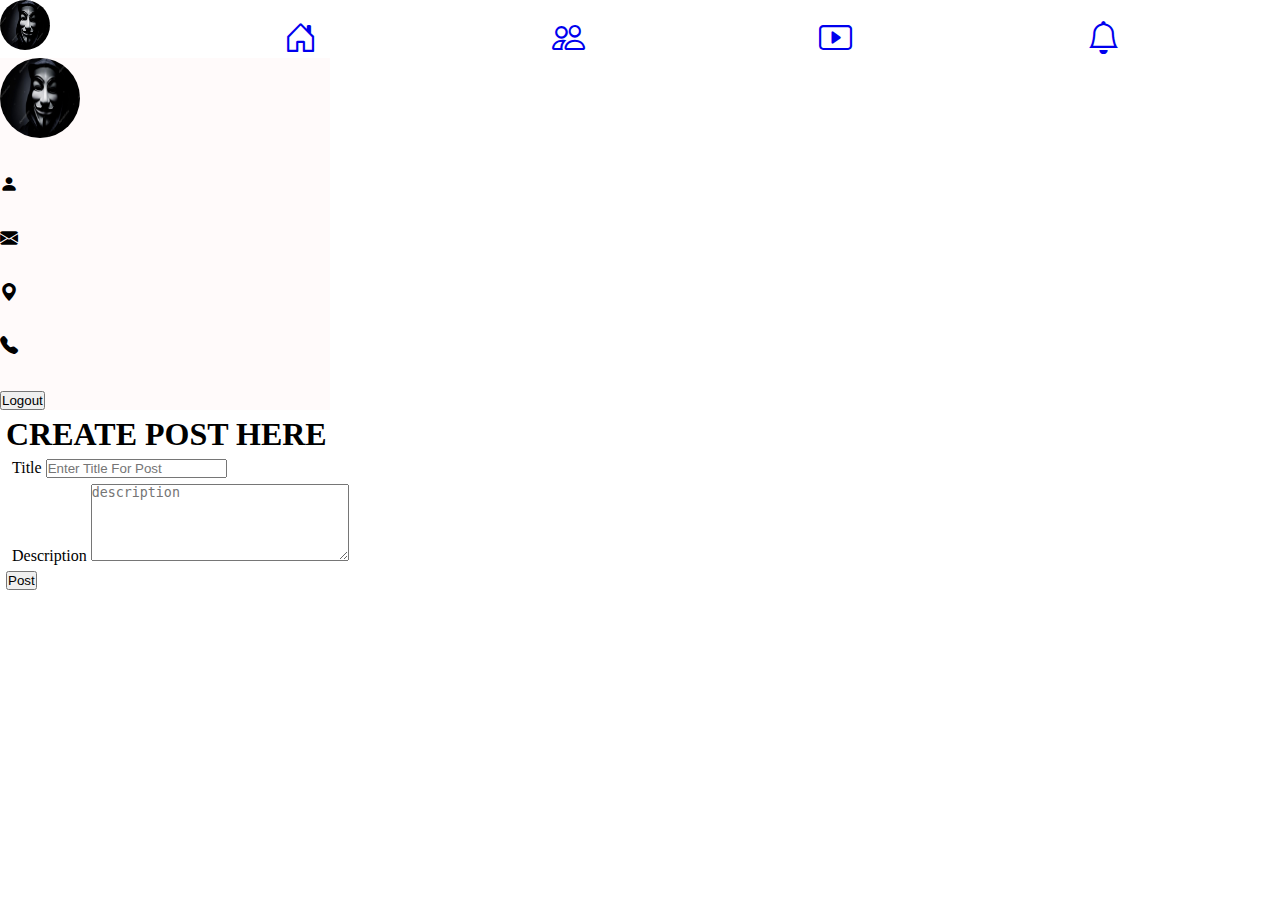
==== dashboard.html @ 8ba09815 "first commit" ====
<!DOCTYPE html>
<html lang="en">

<head>
  <meta charset="UTF-8">
  <meta http-equiv="X-UA-Compatible" content="IE=edge">
  <meta name="viewport" content="width=device-width, initial-scale=1.0">
  <link rel="stylesheet" href="style.css">
  <link href="https://cdn.jsdelivr.net/npm/bootstrap@5.0.2/dist/css/bootstrap.min.css" rel="stylesheet"
    integrity="sha384-EVSTQN3/azprG1Anm3QDgpJLIm9Nao0Yz1ztcQTwFspd3yD65VohhpuuCOmLASjC" crossorigin="anonymous">
  <link rel="stylesheet" href="https://cdn.jsdelivr.net/npm/bootstrap-icons@1.5.0/font/bootstrap-icons.css">
  <title>Profile</title>
</head>

<body onload="getCurrentUser()">

  <div class="container-fluid border">
    <div class="row bg-light">
      <div class="col-12 main-navbar">

        <ul>
          <li>
            <img src="images/user.jpg" alt="" data-bs-toggle="offcanvas" data-bs-target="#offcanvasWithBackdrop"
              aria-controls="offcanvasWithBackdrop">
          </li>

          <li class="user-navs">
            <a href="#"><i class="bi bi-house-door"></i></a>
          </li>
          <li class="user-navs">
            <a href="#"><i class="bi bi-people"></i></a>
          </li>
          <li class="user-navs">
            <a href="#"><i class="bi bi-play-btn"></i></a>
          </li>
          <li class="user-navs">
            <a href="#"><i class="bi bi-bell"></i></a>
          </li>
        </ul>

      </div>
    </div>
  </div>

  <div class="container">
    <div class="offcanvas offcanvas-start" tabindex="-1" id="offcanvasWithBackdrop"
      aria-labelledby="offcanvasWithBackdropLabel">
      <div class="offcanvas-header">
        <!-- <h5 class="offcanvas-title" id="offcanvasWithBackdropLabel">Offcanvas with backdrop</h5>
        <button type="button" class="btn-close text-reset" data-bs-dismiss="offcanvas" aria-label="Close"></button> -->
      
        <img src="images/user.jpg" alt="">
      </div>
      <div class="offcanvas-body">
        <!-- <p>.....</p> -->
        
          <div >
            <i class="bi bi-person-fill"></i>
            <span id="currentUserName"></span>
          </div>
          <div>
            <i class="bi bi-envelope-fill"></i>
            <span id="currentUserEmail"></span>
          </div>
          <div>
            <i class="bi bi-geo-alt-fill"></i>
            <span id="currentUserAddress"></span>
          </div>
          <div>
            <i class="bi bi-telephone-fill"></i>
            <span id="currentUserNumber"></span>
          </div>
          <div>
            <button type="button" class="btn btn-dark" onclick="logout()">Logout</button>
          </div>
      </div>
    </div>
  </div>


  <div class="container">
    <div class="row">
      <div class="col-2"></div>
      
      <div class="col-10">
        <div class="post">
          <!-- Create Post  -->
          <div class="p-4" id="createPost">
            <h1>CREATE POST HERE  <i class="fa fa-pencil-square-o" aria-hidden="true"></i></h1>
            <form onsubmit="return false">
              <div class="form-group">
                <label for="title" class="font-weight-bold">Title</label>
                <input type="text" class="form-control" id="title" aria-describedby="emailHelp"
                  placeholder="Enter Title For Post">
              </div>
              <div class="form-group">
                <label for="description" class="font-weight-bold">Description</label>
                <textarea type="description" class="form-control" id="description" placeholder="description" cols="30"
                  rows="5"></textarea>

              </div>
              <button type="submit" class="btn btn-primary m-2" onclick="post()">Post</button>
            </form>
            <!-- <div  class="position-fixed">
              <a href="#home"><i class="fa fa-arrow-circle-up" aria-hidden="true"></i></a>
            </div> -->
          </div>
           
          <!-- Post Items here -->
          <div id="postItem">

          </div>
        </div>
      </div>

      <!-- <div class="col-1"></div> -->
      
    </div>
  </div>


</body>
<script src="app.js"></script>
<script src="https://cdn.jsdelivr.net/npm/@popperjs/core@2.9.2/dist/umd/popper.min.js"
  integrity="sha384-IQsoLXl5PILFhosVNubq5LC7Qb9DXgDA9i+tQ8Zj3iwWAwPtgFTxbJ8NT4GN1R8p" crossorigin="anonymous"></script>
<script src="https://cdn.jsdelivr.net/npm/bootstrap@5.0.2/dist/js/bootstrap.min.js"
  integrity="sha384-cVKIPhGWiC2Al4u+LWgxfKTRIcfu0JTxR+EQDz/bgldoEyl4H0zUF0QKbrJ0EcQF" crossorigin="anonymous"></script>

</html>
---- style.css ----
*{
    margin: 0;
    padding: 0;
}
.main-navbar ul li{
    list-style: none;
    text-decoration: none;
    display: inline-block;
    margin: 0;
    padding: 0;
    font-size: 33px;
}
.main-navbar img{
    width: 50px;
    height: 50px;
    border-radius: 50%;
}
.user-navs{
    margin-left: 18% !important;
}
.offcanvas{
    background-color: snow !important;
}
.offcanvas-header img{
    width: 80px;
    height: 80px;
    border-radius: 50%;
}
#postItem{
    display: flex;
    flex-direction: row;
    flex-wrap: wrap;
}



/* CSS for large screens */
@media only screen and (min-width: 600px) {
    
   .post div{
    margin: 6px !important;
   }
   .offcanvas{
       width: 330px !important;
   }
   
   #createPost{
    width: 60%;
   }
   .offcanvas-body div{
       margin-top: 10%;
       font-weight: bold;
       font-size: 18px;
       font-family: "Lucida Console", "Courier New", monospace;
   }

}
.loginDiv , .signupDiv{
    border-radius: 30px !important;
}
.loginDiv button a{
    text-decoration: none !important;
}


/* CSS for small Screens  */
@media only screen and (max-width: 600px) {
    .main-navbar ul li{
        font-size: 25px;
    }
    .user-navs{
        margin-left: 15% !important;
    }
    .offcanvas-body div{
        margin-top: 10%;
        font-weight: bold;
        font-size: 15px;
       }
    .signupDiv , .loginDiv{
        width: 80% !important;
    }
    .offcanvas{
        width: 270px !important;
    }
    .offcanvas-body div{
        margin-top: 10%;
        font-weight: bold;
        font-size: 13px;
        font-family: "Lucida Console", "Courier New", monospace;
    }
  }
  
@media only screen and (max-width: 900px) {
    .main-navbar ul li{
        font-size: 30px;
    }
    .user-navs{
        margin-left: 15% !important;
    }
  }
  
@media only screen and (max-width: 540px) {
    .main-navbar ul li{
        font-size: 30px;
    }
    .user-navs{
        margin-left: 13% !important;
    }
  }
  
@media only screen and (max-width: 450px) {
    .main-navbar ul li{
        font-size: 30px;
    }
    .user-navs{
        margin-left: 10% !important;
    }
  }
  
@media only screen and (max-width: 365px) {
    .main-navbar ul li{
        font-size: 30px;
    }
    .user-navs{
        margin-left: 8% !important;
    }
  }
  
@media only screen and (max-width: 325px) {
    .main-navbar ul li{
        font-size: 20px;
    }
    .user-navs{
        margin-left: 10% !important;
    }
}
  @media only screen and (max-width: 295px) {
      .main-navbar ul li{
          font-size: 17px;
      }
      .user-navs{
          margin-left: 8% !important;
      }
      .offcanvas{
          width: 150px !important;
      }
}
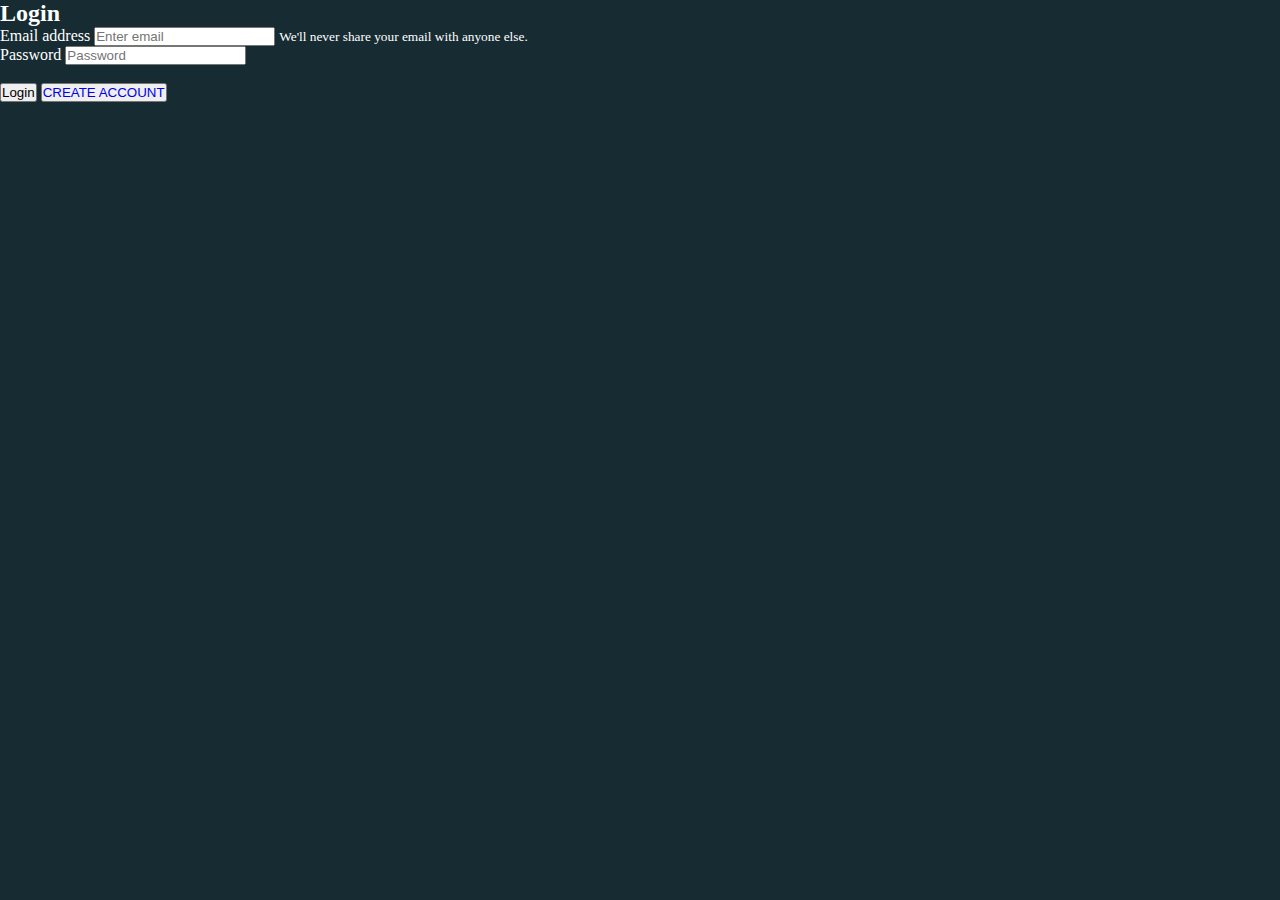
==== commit 15573710: "updated" ====
--- a/dashboard.html
+++ b/dashboard.html
@@ -9,7 +9,7 @@
   <link href="https://cdn.jsdelivr.net/npm/bootstrap@5.0.2/dist/css/bootstrap.min.css" rel="stylesheet"
     integrity="sha384-EVSTQN3/azprG1Anm3QDgpJLIm9Nao0Yz1ztcQTwFspd3yD65VohhpuuCOmLASjC" crossorigin="anonymous">
   <link rel="stylesheet" href="https://cdn.jsdelivr.net/npm/bootstrap-icons@1.5.0/font/bootstrap-icons.css">
-  <title>Profile</title>
+  <title>HOME</title>
 </head>
 
 <body onload="getCurrentUser()">
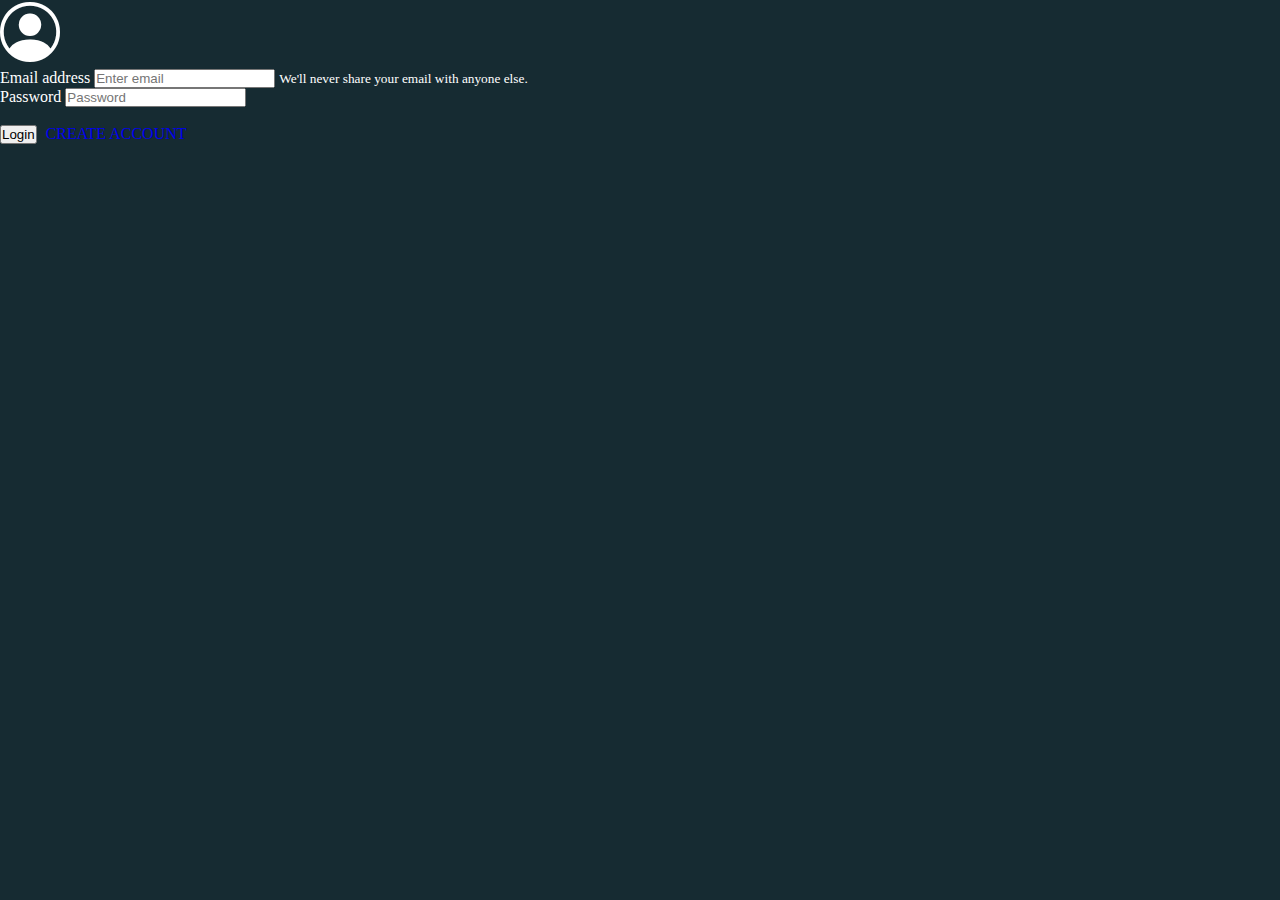
==== commit b8ef80a1: "updated" ====
--- a/dashboard.html
+++ b/dashboard.html
@@ -64,7 +64,7 @@
           </div>
           <div>
             <i class="bi bi-geo-alt-fill"></i>
-            <span id="currentUserAddress"></span>
+            <span id="currentUserCity"></span>
           </div>
           <div>
             <i class="bi bi-telephone-fill"></i>
--- a/style.css
+++ b/style.css
@@ -25,6 +25,10 @@
     width: 80px;
     height: 80px;
     border-radius: 50%;
+}
+a{
+    text-decoration: none !important;
+    margin-left: 5px;
 }
 #postItem{
     display: flex;
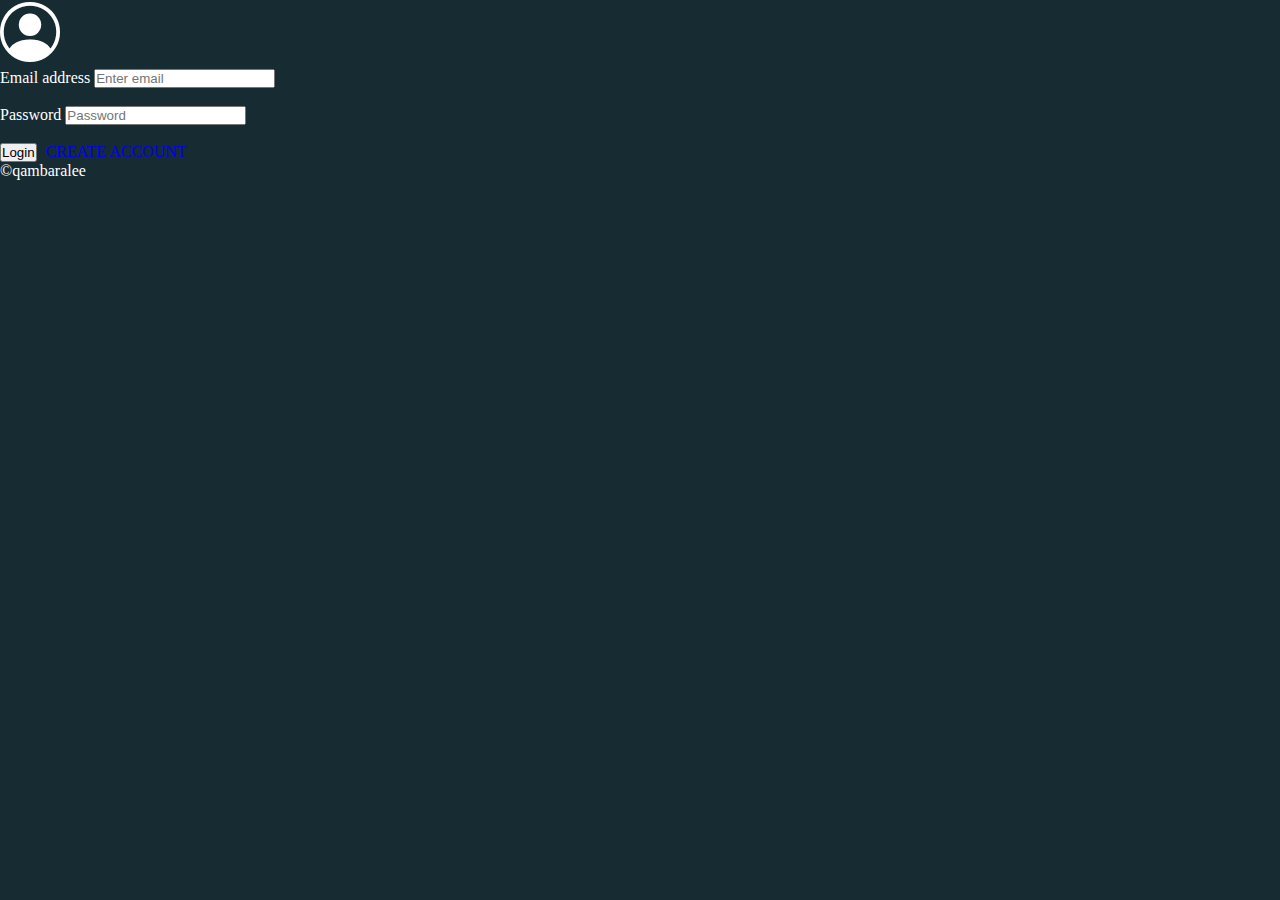
==== commit 89091b84: "updated" ====
--- a/dashboard.html
+++ b/dashboard.html
@@ -73,6 +73,9 @@
           <div>
             <button type="button" class="btn btn-dark" onclick="logout()">Logout</button>
           </div>
+          <p>
+            &copy;qambaralee
+        </p>
       </div>
     </div>
   </div>
